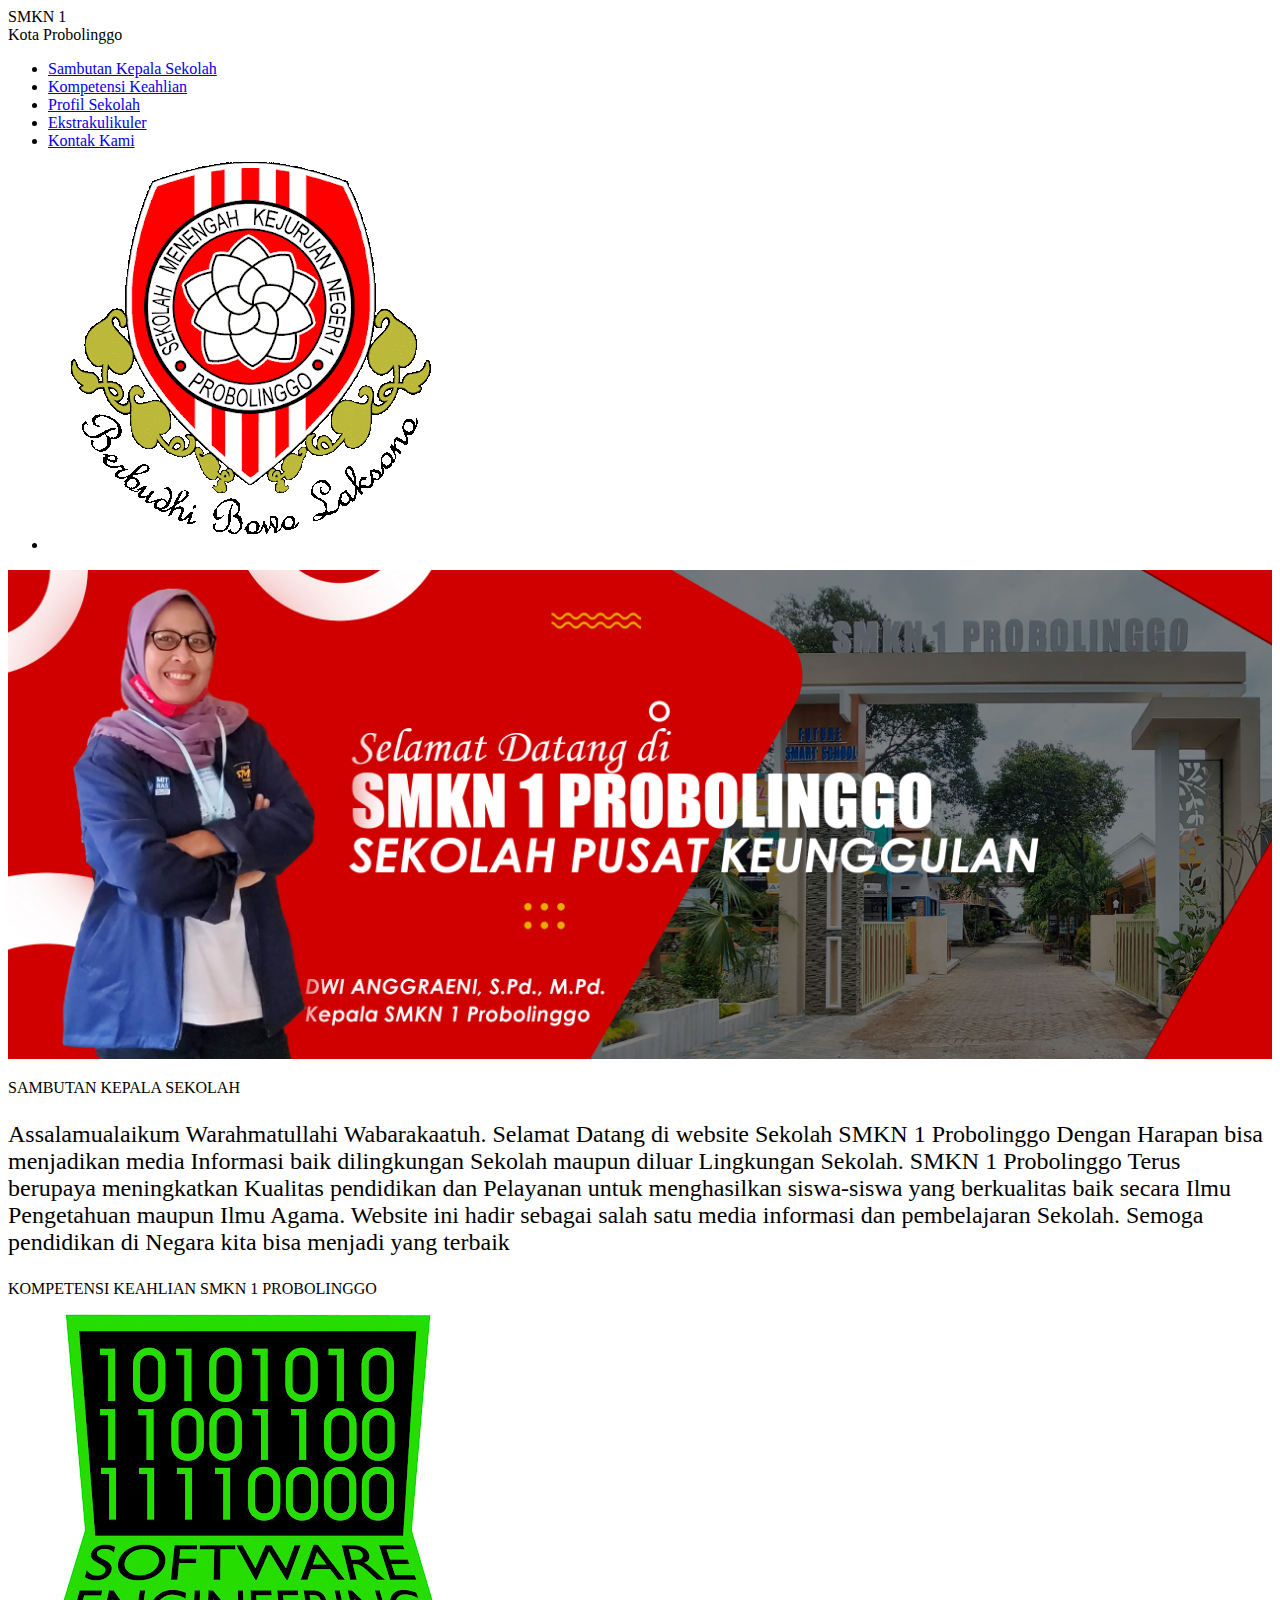
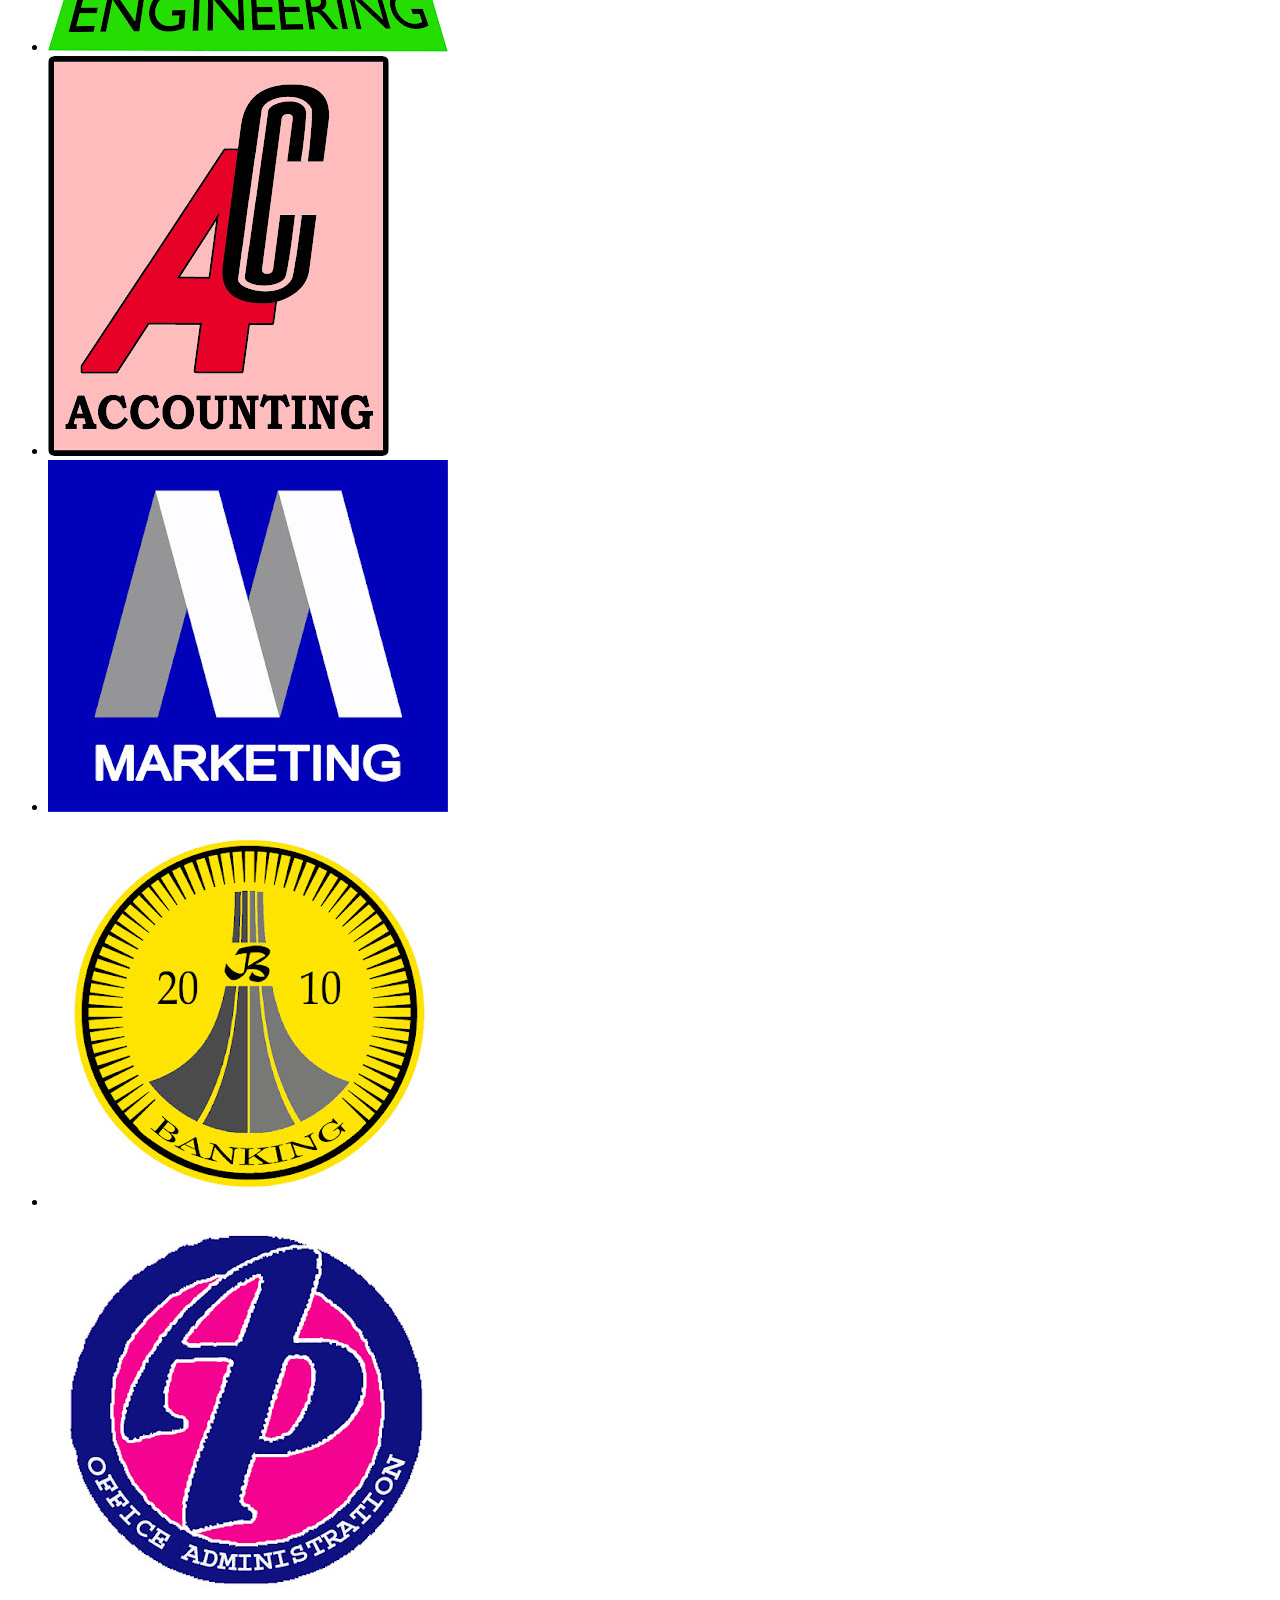
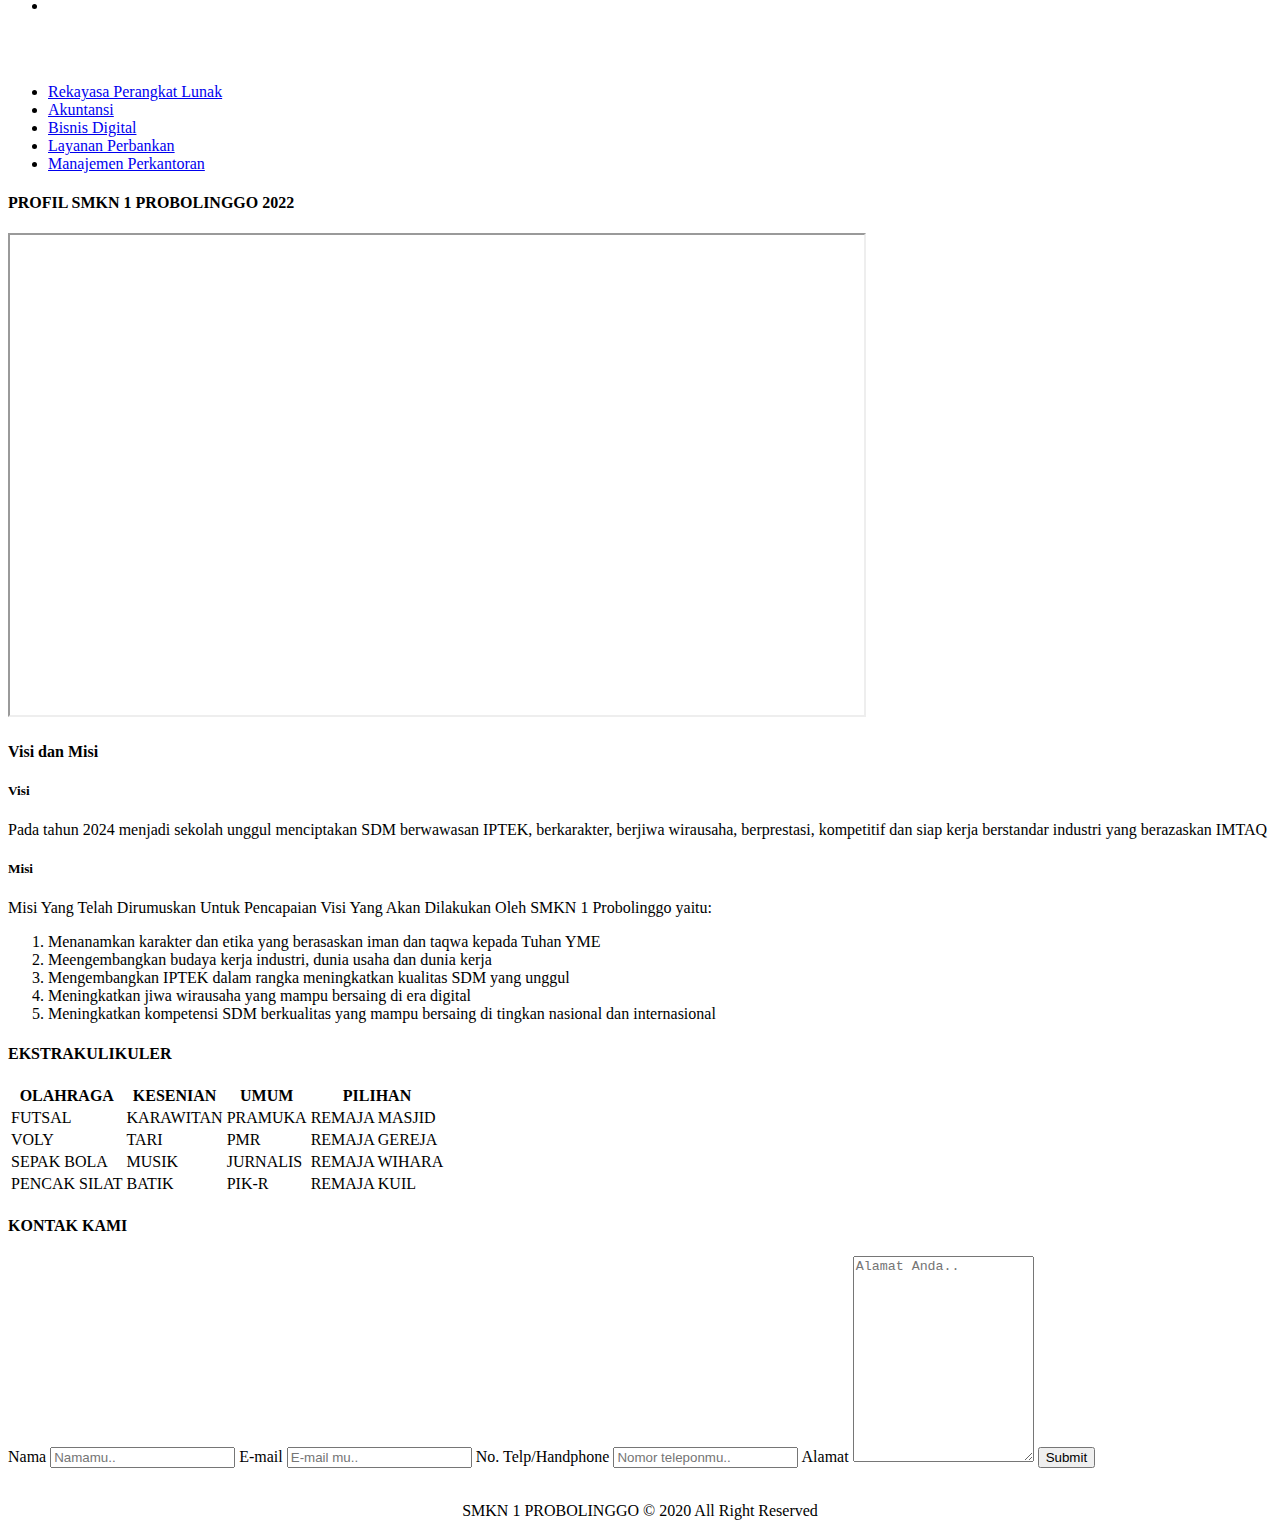
==== index.html @ a631edfe "First Commit" ====
<!DOCTYPE html>
<html lang="en">
<head>
    <meta charset="UTF-8">
    <meta http-equiv="X-UA-Compatible" content="IE=edge">
    <meta name="viewport" content="width=device-width, initial-scale=1.0">
    <link rel="stylesheet" href="ini.css"/>
    <title>SMKN 1 PROBOLINGGO</title>
</head>
<body>
    <div class="fContainer">
        <nav class="wrapper">
            <div class="menu">
                <div class="firstname">SMKN 1</div>
                <div class="lastname">Kota Probolinggo</div>
            </div>
            <ul class="navigation">
                <li><a href="#sambutan">Sambutan Kepala Sekolah</a></li>
                <li><a href="#kk">Kompetensi Keahlian</a></li>
                <li><a href="#profil">Profil Sekolah</a></li>
                <li><a href="#ekstra">Ekstrakulikuler</a></li>
                <li><a href="#kontak" class="active">Kontak Kami</a></li>
                <li><img src="img/logo.gif" alt="logo"></li>
            </ul>
        </nav>
    </div>
    <img src="img/banner-SELAMAT-DATANG.jpg" alt="Selamat Datang" width="100%">
    <div class="baper" id="sambutan">
        <p>SAMBUTAN KEPALA SEKOLAH</p>
    </div>
    <div class="bgsam">
        <div class="samblue"></div>
    </div>
    <div class="pid">
        <p style="font-size: 150%;">Assalamualaikum Warahmatullahi Wabarakaatuh. Selamat Datang di website Sekolah SMKN 1 Probolinggo Dengan Harapan bisa menjadikan media Informasi baik dilingkungan Sekolah maupun diluar Lingkungan Sekolah. SMKN 1 Probolinggo Terus berupaya meningkatkan Kualitas pendidikan dan Pelayanan untuk menghasilkan siswa-siswa yang berkualitas baik secara Ilmu Pengetahuan maupun Ilmu Agama. Website ini hadir sebagai salah satu media informasi dan pembelajaran Sekolah. Semoga pendidikan di Negara kita bisa menjadi yang terbaik</p>
    </div>
    <div class="kiko" id="kk">
        <p class="pipo">KOMPETENSI KEAHLIAN SMKN 1 PROBOLINGGO</p>
    </div>
    <div class="bgkk">
        <div class="kkblue"></div>
    </div>
    <div  class="koko">
        <div class="dContainer">
            <nav class="frapper">
                <ul class="havigation">
                    <li><img src="img/rpl.jpg" alt="rpl"></li>
                    <li><img src="img/akuntansi.jpg" alt="ak"></li>
                    <li><img src="img/bdp.jpg" alt="bd"></li>
                    <li><img src="img/lp.jpg" alt="lp"></li>
                    <li><img src="img/otkp.jpg" alt="otkp"></li>
                </ul>
            </nav>
        </div>
        <br><br>
        <div class="bContainer">
            <nav class="rapper">
                <ul class="uavigation">
                    <li><a href="kompetensi_keahlian.html#RPL" target="_blank">Rekayasa Perangkat Lunak</a></li>
                    <li><a href="kompetensi_keahlian.html#AK" target="_blank">Akuntansi</a></li>
                    <li><a href="kompetensi_keahlian.html#BD" target="_blank">Bisnis Digital</a></li>
                    <li><a href="kompetensi_keahlian.html#LP" target="_blank">Layanan Perbankan</a></li>
                    <li><a href="kompetensi_keahlian.html#MP" target="_blank">Manajemen Perkantoran</a></li>
                </ul>
            </nav>
        </div>
    </div>
    <h4 id="profil" class="prof">PROFIL SMKN 1 PROBOLINGGO 2022</h4>
    <div class="bgvid">
        <div class="vidblue"></div>
    </div>
    <div class="vid">
        <iframe src="https://youtu.be/6bnVqFdnO_o" width="854" height="480"></iframe>
        <div class="visi">
            <h4>Visi dan Misi</h4>
            <h5>Visi</h5>
            <p>Pada tahun 2024 menjadi sekolah unggul menciptakan SDM berwawasan IPTEK, berkarakter, berjiwa wirausaha, berprestasi, kompetitif dan siap kerja berstandar industri yang berazaskan IMTAQ</p>
            <h5>Misi</h5>
            <p>Misi Yang Telah Dirumuskan Untuk Pencapaian Visi Yang Akan Dilakukan Oleh SMKN 1 Probolinggo yaitu:</p>
            <ol>
                <li>Menanamkan karakter dan etika yang berasaskan iman dan taqwa kepada Tuhan YME</li>
                <li>Meengembangkan budaya kerja industri, dunia usaha dan dunia kerja</li>
                <li>Mengembangkan IPTEK dalam rangka meningkatkan kualitas SDM yang unggul</li>
                <li>Meningkatkan jiwa wirausaha yang mampu bersaing di era digital</li>
                <li>Meningkatkan kompetensi SDM berkualitas yang mampu bersaing di tingkan nasional dan internasional</li>
            </ol>
        </div>
    </div>
    <h4 id="ekstra" class="eks">EKSTRAKULIKULER</h4>
    <div class="bege">
        <div class="bluege"></div>
    </div>
    <div style="overflow-x: auto;" class="styl">
        <table class="tbl">
            <tr>
                <th>OLAHRAGA</th>
                <th>KESENIAN</th>
                <th>UMUM</th>
                <th>PILIHAN</th>
            </tr>
            <tr>
                <td>FUTSAL</td>
                <td>KARAWITAN</td>
                <td>PRAMUKA</td>
                <td>REMAJA MASJID</td>
            </tr>
            <tr>
                <td>VOLY</td>
                <td>TARI</td>
                <td>PMR</td>
                <td>REMAJA GEREJA</td>
            </tr>
            <tr>
                <td>SEPAK BOLA</td>
                <td>MUSIK</td>
                <td>JURNALIS</td>
                <td>REMAJA WIHARA</td>
            </tr>
            <tr>
                <td>PENCAK SILAT</td>
                <td>BATIK</td>
                <td>PIK-R</td>
                <td>REMAJA KUIL</td>
            </tr> 
        </table>
    </div>
    <h4 id="kontak" class="hub">KONTAK KAMI</h4>
    <div class="tcontainer">
        <form action="/action_page.php">
            <label for="nama">Nama</label>
            <input type="text" id="nama" name="Nama" placeholder="Namamu..">

            <label for="email">E-mail</label>
            <input type="email" id="email" name="Email" placeholder="E-mail mu..">

            <label for="telp">No. Telp/Handphone</label>
            <input type="number" id="telp" name="Telp" placeholder="Nomor teleponmu..">

            <label for="alamat">Alamat</label>
            <textarea name="Alamat" id="alamat" placeholder="Alamat Anda.." style="height: 200px;"></textarea>

            <input type="submit" value="Submit">
        </form>
    </div>
    <br>
    <center class="scm"><p>SMKN 1 PROBOLINGGO © 2020 All Right Reserved</p></center>
</body>
</html>
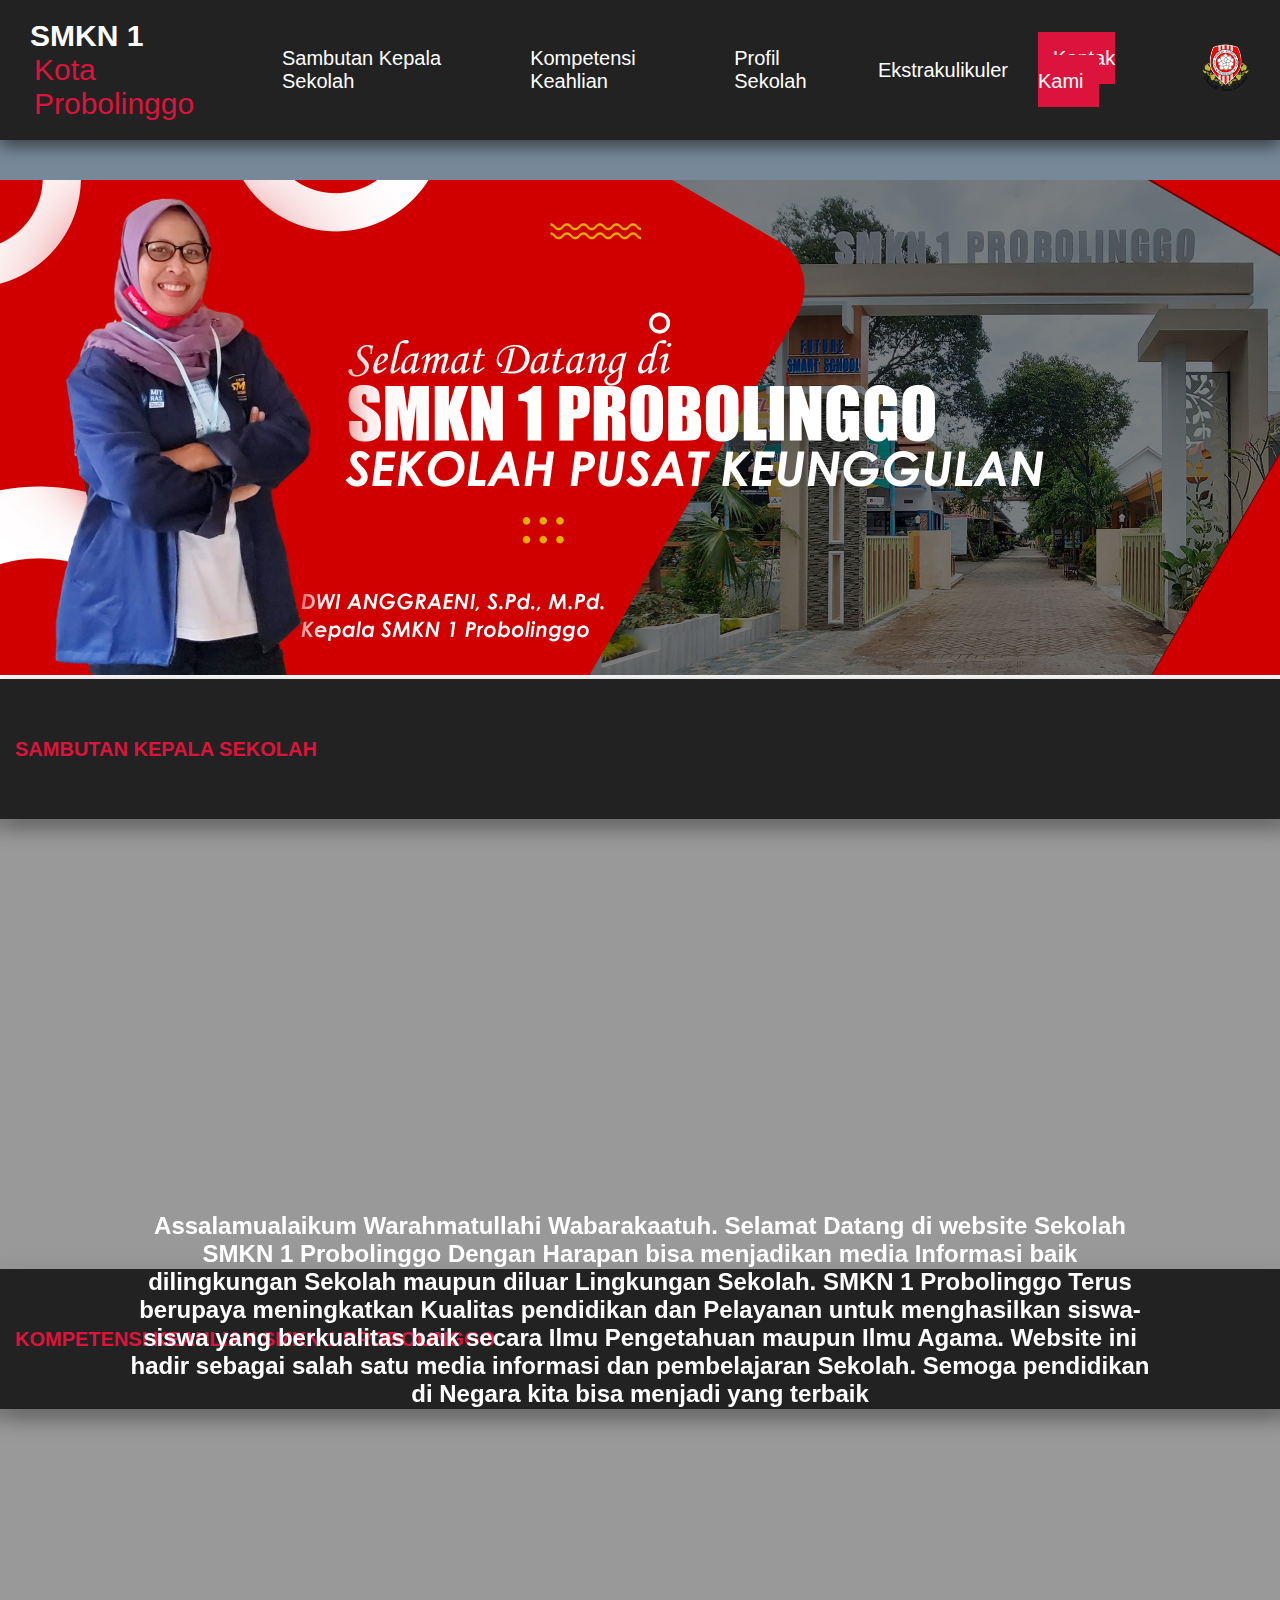
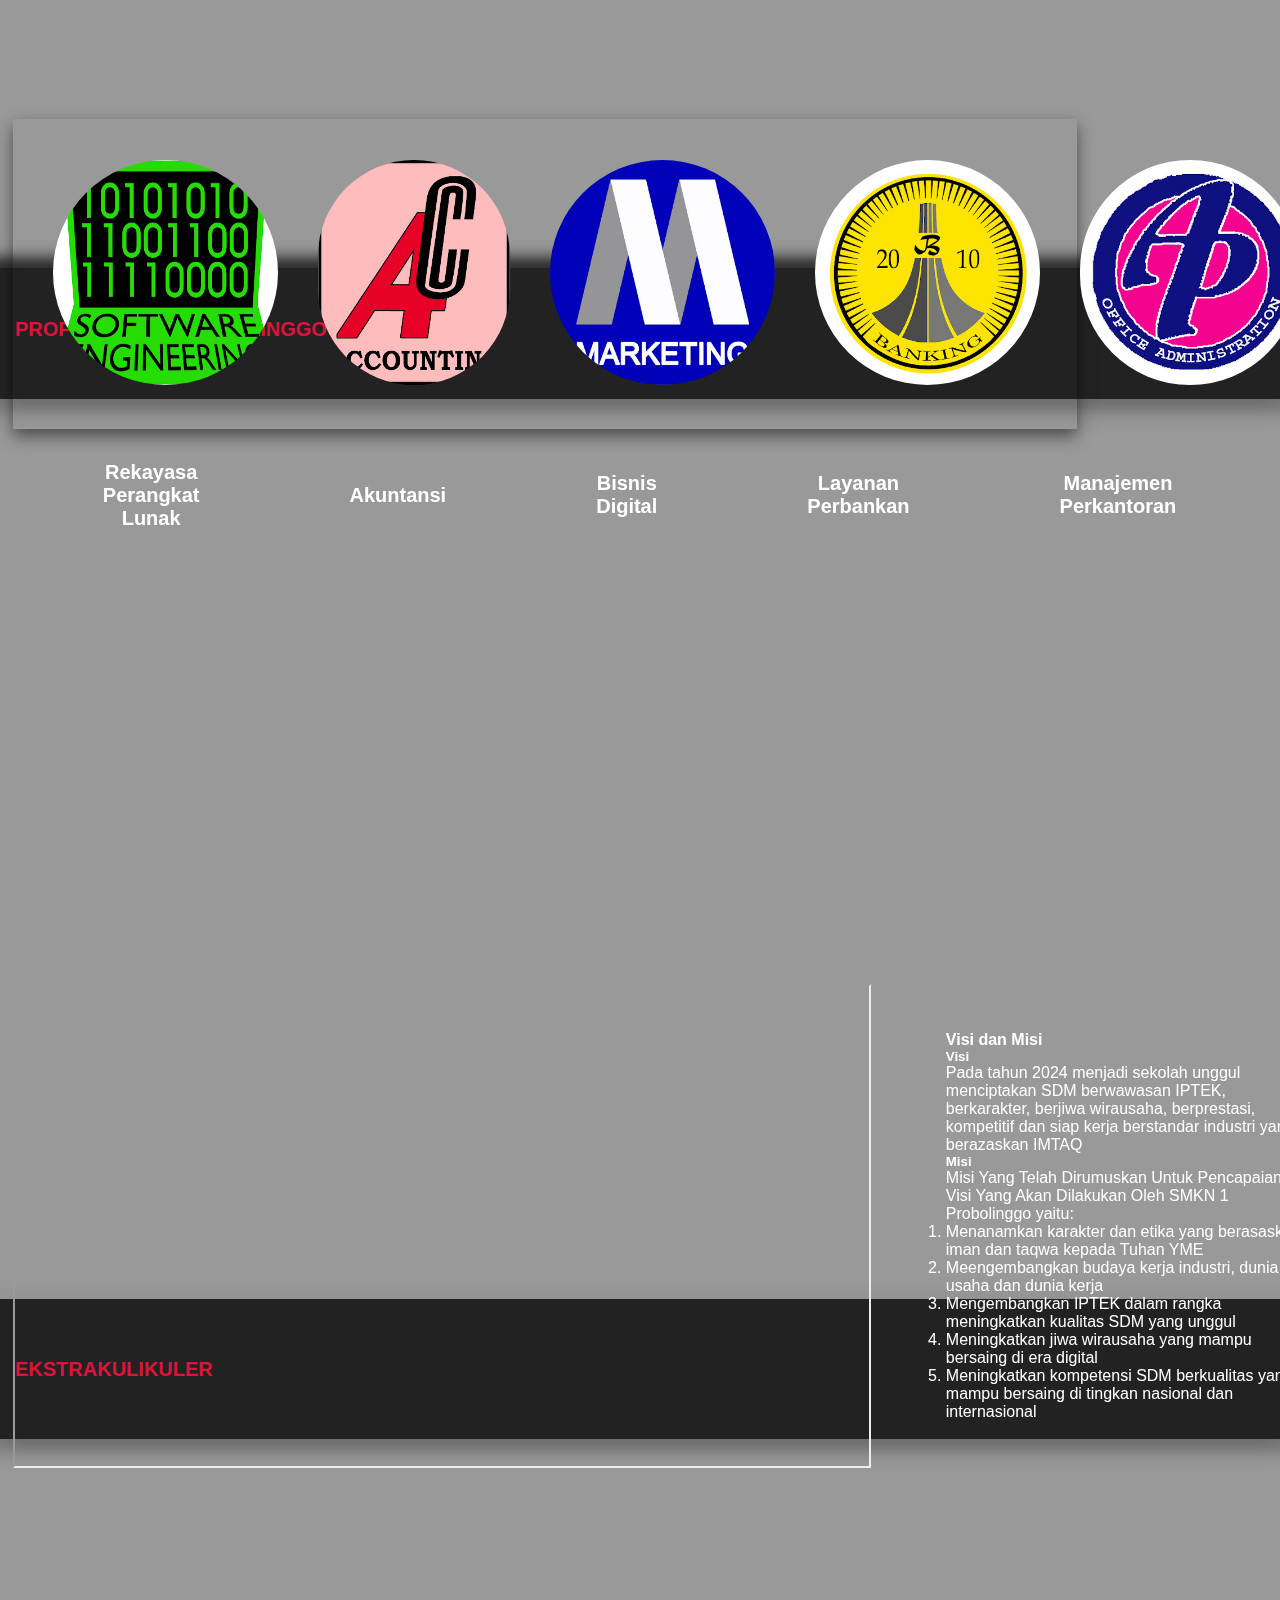
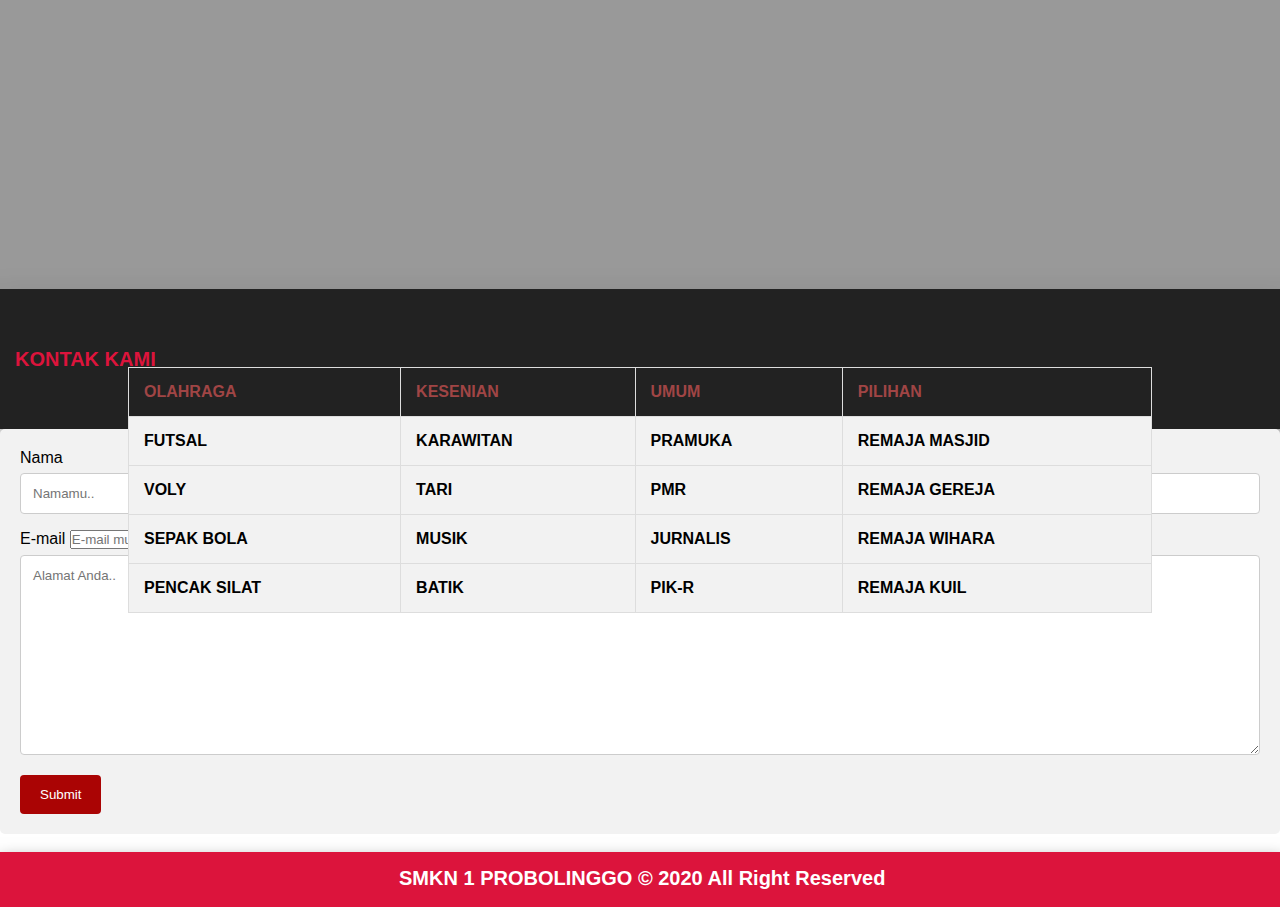
==== commit f362f099: "Second Commit" ====
--- a/index.html
+++ b/index.html
@@ -4,7 +4,7 @@
     <meta charset="UTF-8">
     <meta http-equiv="X-UA-Compatible" content="IE=edge">
     <meta name="viewport" content="width=device-width, initial-scale=1.0">
-    <link rel="stylesheet" href="ini.css"/>
+    <link rel="stylesheet" href="css/ini.css"/>
     <title>SMKN 1 PROBOLINGGO</title>
 </head>
 <body>
--- a/css/ini.css
+++ b/css/ini.css
@@ -0,0 +1,476 @@
+*, 
+html, 
+body {
+  margin: 0;
+  padding: 0;
+  font-family: "Roboto", sans-serif;
+}
+
+.fContainer {
+  display: flex;
+  width: 100%;
+  height: 20vh;
+  background-color: lightslategrey;
+}
+
+.wrapper {
+  display: flex;
+  justify-content: space-between;
+  align-items: center;
+  font-size: 20px;
+  padding: 15px;
+  width: 100%;
+  height: 110px;
+  background-color: #222;
+  box-shadow: 0 7px 15px 0 rgba(0, 0, 0, 0.5);
+}
+
+.menu {
+  display: flex;
+  flex-direction: column;
+  font-size: 1.5em;
+  padding: 15px;
+  text-transform: capitalize;
+}
+
+.firstname {
+  color: white;
+  font-weight: 700;
+}
+
+.lastname {
+  color: crimson;
+  padding-left: 4px;
+  font-weight: 400;
+}
+
+.navigation {
+  display: flex;
+  justify-content: center;
+  align-items: center;
+}
+
+.navigation > li {
+  list-style-type: none;
+  padding: 15px;
+}
+
+.navigation > li > a {
+  color: white;
+  font-size: 20px;
+  text-decoration: none;
+  text-transform: capitalize;
+}
+
+.navigation > li > a:hover {
+  color: crimson;
+  transition: all .3s ease-in-out;
+}
+
+.navigation > li > img {
+  width: 50px;
+  height: 50px;
+  border-radius: 50px;
+}
+
+.navigation > li > img:hover {
+  width: 65px;
+  height: 65px;
+  border-radius: 65px;
+  transition: all .3s ease-in-out;
+}
+
+.active {
+  background-color: crimson;
+  color: white;
+  padding: 15px;
+}
+
+.active:hover {
+  color: white !important;
+}
+
+.baper {
+  display: flex;
+  justify-content: space-between;
+  align-items: center;
+  font-size: 20px;
+  padding: 15px;
+  width: 98%;
+  height: 110px;
+  background-color: #222;
+  box-shadow: 0 7px 15px 0 rgba(0, 0, 0, 0.5);
+}
+
+.baper > p {
+  color: crimson;
+  font-weight: 700;
+}
+
+.bgsam {
+  background-image: url("img/ger.jpeg");
+  background-position: center;
+  background-repeat: no-repeat;
+  background-size: cover;
+  height: 50vh;
+  width: 100%;
+}
+
+.samblue {
+  background: rgba(255, 255, 255, 0.2);
+  backdrop-filter: blur(8px);
+  height: 50vh;
+  width: 100%;
+  background-color: rgb(0, 0, 0);
+  background-color: rgba(0, 0, 0, 0.4);
+}
+
+.pid {
+  color: white;
+  font-weight: bold;
+  position: absolute;
+  top: 145%;
+  left: 50%;
+  transform: translate(-50%, -50%);
+  z-index: 2;
+  width: 80%;
+  padding: 135px;
+  padding-top: 70px;
+  padding-bottom: 60px;
+  text-align: center;
+}
+
+.kiko {
+  display: flex;
+  justify-content: space-between;
+  align-items: center;
+  font-size: 20px;
+  padding: 15px;
+  width: 98%;
+  height: 110px;
+  background-color: #222;
+  box-shadow: 0 7px 15px 0 rgba(0, 0, 0, 0.5);
+}
+
+.kiko > p {
+  color: crimson;
+  font-weight: 700;
+}
+
+table.center {margin-left: auto; margin-right: auto;}
+
+.bgkk {
+  background-image: url("img/gel.jpeg");
+  background-position: center;
+  background-repeat: no-repeat;
+  background-size: cover;
+  height: 50vh;
+  width: 100%;
+}
+
+.kkblue {
+  background: rgba(255, 255, 255, 0.2);
+  backdrop-filter: blur(8px);
+  height: 51vh;
+  width: 100%;
+  background-color: rgb(0, 0, 0);
+  background-color: rgba(0, 0, 0, 0.4);
+}
+
+.koko {
+  color: white;
+  font-weight: bold;
+  position: absolute;
+  top: 218%;
+  left: 41%;
+  transform: translate(-50%, -50%);
+  z-index: 2;
+  width: 80%;
+  padding: 20px;
+  text-align: center;
+}
+
+.dContainer {
+  display: flex;
+  width: 100%;
+  height: 30vh;
+}
+
+.frapper {
+  display: flex;
+  justify-content: space-between;
+  align-items: center;
+  padding: 20px;
+  width: 100%;
+  height: 100%;
+  box-shadow: 0 7px 15px 0 rgba(0, 0, 0, 0.5);
+}
+
+.havigation {
+  display: flex;
+  justify-content: center;
+  align-items: center;
+}
+
+.havigation > li {
+  list-style-type: none;
+  padding: 20px;
+}
+
+.havigation > li > img:hover {
+  color: crimson;
+  transition: all .3s ease-in-out;
+}
+
+.havigation > li > img {
+  max-width: 225px;
+  height: 225px;
+  border-radius: 225px;
+}
+
+.havigation > li > img:hover {
+  width: 240px;
+  height: 240px;
+  border-radius: 240px;
+  transition: all .3s ease-in-out;
+}
+
+.bContainer {
+  display: flex;
+  width: 100%;
+  height: 20vh;
+}
+
+.rapper {
+  display: flex;
+  justify-content: space-between;
+  align-items: center;
+  font-size: 20px;
+  padding: 15px;
+  width: 100%;
+  height: 110px;
+}
+
+.uavigation {
+  display: flex;
+  justify-content: center;
+  align-items: center;
+}
+
+.uavigation > li {
+  list-style-type: none;
+  padding: 75px;
+}
+
+.uavigation > li > a {
+  color: white;
+  font-size: 20px;
+  text-decoration: none;
+  text-transform: capitalize;
+}
+
+.uavigation > li > a:hover {
+  color: crimson;
+  transition: all .3s ease-in-out;
+}
+
+.uavigation > li > img {
+  width: 50px;
+  height: 50px;
+  border-radius: 50px;
+}
+
+.uavigation > li > img:hover {
+  width: 65px;
+  height: 65px;
+  border-radius: 65px;
+  transition: all .3s ease-in-out;
+}
+
+.prof {
+  display: flex;
+  justify-content: space-between;
+  align-items: center;
+  font-size: 20px;
+  padding: 15px;
+  width: 98%;
+  height: 110px;
+  background-color: #222;
+  box-shadow: 0 7px 15px 0 rgba(0, 0, 0, 0.5);
+  color: crimson;
+  font-weight: 700;
+}
+
+.eks {
+  display: flex;
+  justify-content: space-between;
+  align-items: center;
+  font-size: 20px;
+  padding: 15px;
+  width: 98%;
+  height: 110px;
+  background-color: #222;
+  box-shadow: 0 7px 15px 0 rgba(0, 0, 0, 0.5);
+  color: crimson;
+  font-weight: 700;
+}
+
+.hub {
+  display: flex;
+  justify-content: space-between;
+  align-items: center;
+  font-size: 20px;
+  padding: 15px;
+  width: 98%;
+  height: 110px;
+  background-color: #222;
+  box-shadow: 0 7px 15px 0 rgba(0, 0, 0, 0.5);
+  color: crimson;
+  font-weight: 700;
+}
+
+.scm {
+  display: block;
+  text-align: center;
+  align-items: center;
+  font-size: 20px;
+  padding: 15px;
+  width: 98%;
+  height: 25px;
+  background-color: crimson;
+  box-shadow: 0 7px 15px 0 rgba(0, 0, 0, 0.5);
+  color: white;
+  font-weight: 700;
+  margin-left: auto;
+  margin-right: auto;
+}
+
+.bgvid {
+  background-image: url("img/geh.jpeg");
+  background-position: center;
+  background-repeat: no-repeat;
+  background-size: cover;
+  height: 100vh;
+  width: 100%;
+}
+
+.vidblue {
+  background: rgba(255, 255, 255, 0.2);
+  backdrop-filter: blur(8px);
+  height: 100vh;
+  width: 100%;
+  background-color: rgb(0, 0, 0);
+  background-color: rgba(0, 0, 0, 0.4);
+}
+
+.vid {
+  color: white;
+  position: absolute;
+  top: 314%;
+  left: 41%;
+  transform: translate(-50%, -50%);
+  z-index: 2;
+  width: 80%;
+  padding: 80px;
+}
+
+.vid {
+  display: grid;
+  grid-template-columns: auto 50%;
+  align-items: center;
+  margin-left: auto;
+  margin-right: auto;
+  display: inline-flexbox;
+}
+
+.visi {
+  align-items: center;
+  display: block;
+  padding: 75px;
+}
+
+.bege {
+  background-image: url("img/geg.JPG");
+  background-position: center;
+  background-repeat: no-repeat;
+  background-size: cover;
+  height: 50vh;
+  width: 100%;
+}
+
+.bluege {
+  background: rgba(255, 255, 255, 0.2);
+  backdrop-filter: blur(8px);
+  height: 50vh;
+  width: 100%;
+  background-color: rgb(0, 0, 0);
+  background-color: rgba(0, 0, 0, 0.4);
+}
+
+.styl {
+  color: white;
+  font-weight: bold;
+  position: absolute;
+  top: 410%;
+  left: 50%;
+  transform: translate(-50%, -50%);
+  z-index: 2;
+  width: 80%;
+  padding: 20px;
+  padding-top: 20px;
+  padding-bottom: 20px;
+}
+
+.tbl, th, td {
+  border: 1px solid #ddd;
+  text-align: left;
+}
+
+.tbl {
+  border-collapse: collapse;
+  width: 100%;
+}
+
+th {
+  background-color: #222;
+  color: #a04545;
+}
+
+td {
+  background-color: #f2f2f2;
+  color: black;
+}
+
+th, td {
+  padding: 15px;
+}
+
+input[type=text], select, textarea {
+  width: 100%;
+  padding: 12px;
+  border: 1px solid #ccc;
+  border-radius: 4px;
+  box-sizing: border-box;
+  margin-top: 6px;
+  margin-bottom: 16px;
+  resize: vertical;
+}
+
+input[type=submit] {
+  background-color: #aa0404;
+  color: white;
+  padding: 12px 20px;
+  border: none;
+  border-radius: 4px;
+  cursor: pointer;
+}
+
+input[type=submit]:hover {
+  background-color: #a04545;
+}
+
+.tcontainer {
+  border-radius: 5px;
+  background-color: #f2f2f2;
+  padding: 20px;
+}